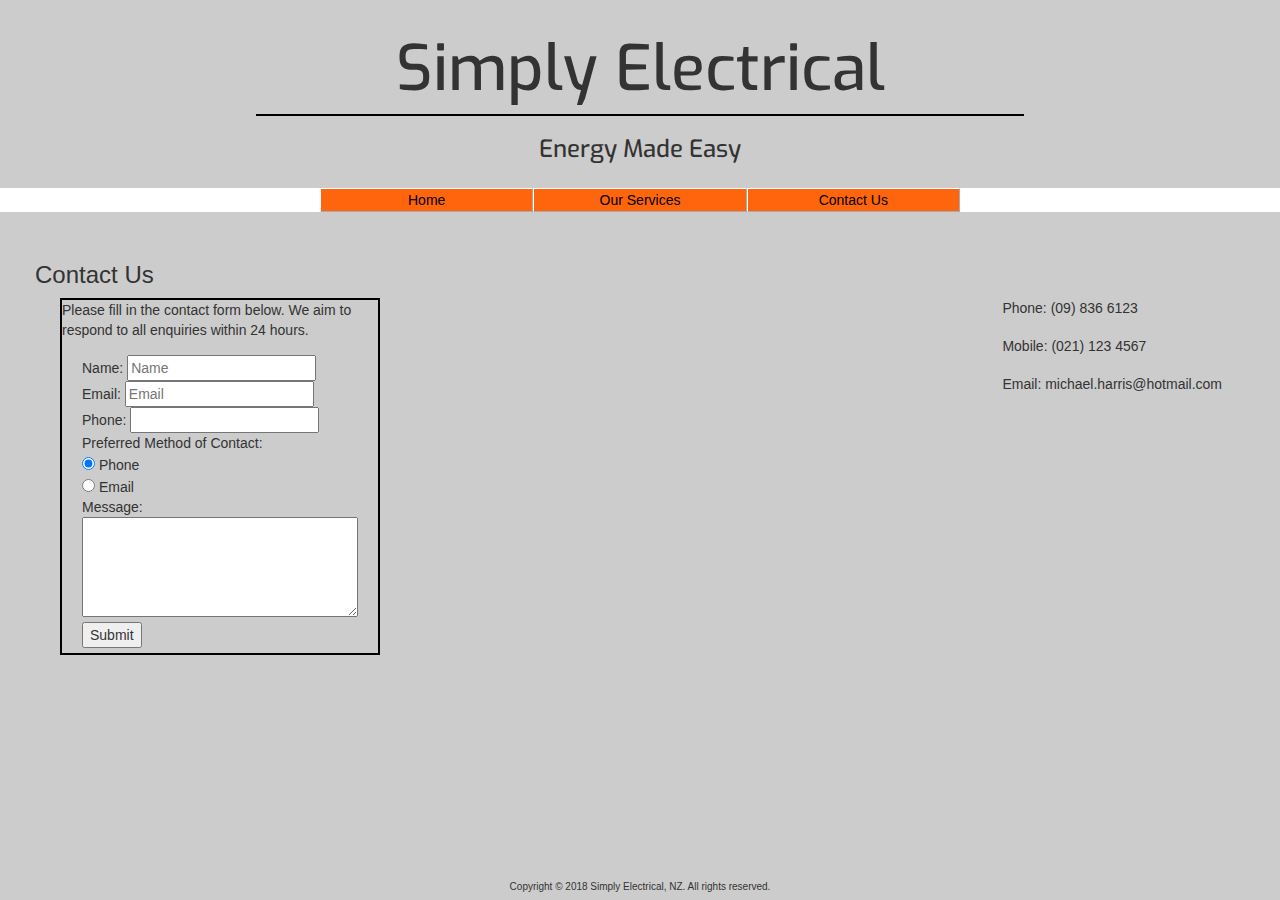
==== contactus.html @ 7d84df9d "Added Responsiveness with Bootstrap" ====
<!DOCTYPE html>
<html lang="en">
<head>

  <meta charset="utf-8">
  <meta name="viewport" 
  content="width=device-width, initial-scale=1">

  <link rel="stylesheet" type="text/css" href="css/app.css">
  <link type="text/css" rel="stylesheet" href="https://maxcdn.bootstrapcdn.com/bootstrap/3.3.7/css/bootstrap.min.css">

    <script src="https://ajax.googleapis.com/ajax/libs/jquery/3.3.1/jquery.min.js"></script>
    <script src="https://maxcdn.bootstrapcdn.com/bootstrap/3.3.7/js/bootstrap.min.js"></script>

    <link href="https://fonts.googleapis.com/css?family=Exo:700" rel="stylesheet">

    <title></title>

</head>

<!-- Website Heading -->
  <header>
    <div class="jumbotron text-center">
      <h1>Simply Electrical</h1>
      <h3>Energy Made Easy</h3>
    </div>
  </header>

  <!-- Navigation Bar -->
  <nav>
    <div class="container">
    <div class="row">
      <div class="col-xs-hidden col-sm-3">
        <!-- Sidebar -->
      </div>
      <button class="col-xs-12 col-sm-2" type="button">
        <a href="/index.html">Home</a>
      </button>
      <button class="col-xs-12 col-sm-2" type="button">
        <a href="#">Our Services</a>
      </button>
      <button class="col-xs-12 col-sm-2 active" id="active" type="button">
        <a href="/contactus.html">Contact Us</a>
      </button>

      <div class="col-xs-hidden col-sm-3">
        <!-- Sidebar -->
      </div>
    </div>
  </div>
  </nav>


  <!-- Responsive Main Content -->

  <div class="main-content">
    <div class="container-fluid" id="title">
      <h3>Contact Us</h3>
    </div>
  <div class="container">
    <div class="row">
      <div class="col-xs-12 col-sm-7">

        <div class="contact-container">

          <div class="form-container">
            <p>Please fill in the contact form below. We aim to respond to all enquiries within 24 hours.</p>

            <form>

              Name:
              <input type="text" name="Name" placeholder="Name"><br>

              Email:
              <input type="email" name="email" placeholder="Email"><br>

              Phone:
              <input type="tel" name="phone"><br>

              Preferred Method of Contact:<br>
              <input type="radio" name="contact" value="Phone" checked> Phone<br>
              <input type="radio" name="contact" value="Email"> Email<br>

              Message:
              <textarea name="message" style="width: 100%; height: 100px"></textarea><br>

              <button type="button" onclick="alert('Your message has been submitted. We will respond shortly. Thank you.')">Submit</button>

            </form>

          </div>
        </div>
      </div>

      <div class="col-xs-12 col-sm-5">
          <div class="contactdetails">
            <p>Phone: (09) 836 6123</p>
            <p>Mobile: (021) 123 4567</p>
            <p>Email: michael.harris@hotmail.com</p>
          </div>
      </div>

    </div>
  </div>

</div>

  <footer>
    <div class="container-fluid">
    Copyright &copy; 2018 Simply Electrical, NZ. All rights reserved.<br>
  </div>
  </footer>

</body>
</html>
---- css/app.css ----
/* TEMPLATE STYLING */
html {
	background-color: #cccccc;
}

 body {
	width: 100%;
	height: 100%;
	margin: 0;
	background-color: #cccccc;
}

body .container-fluid {
	width: 100%;
}

header {
	font-family: 'Exo', sans-serif;
}

header .jumbotron {
	padding: 15px 0px;
	margin-bottom: 0px;
	background-color: #cccccc;
	font-family: 'Exo', sans-serif;
}

header .jumbotron h1 {
	padding-bottom: 10px;
	margin-bottom: 10px;
	margin-left: 20%;
	margin-right: 20%;
	border-bottom: solid black 2px;
}
nav .container {
	width: 100%;
	background-color: white;
	color: orange;
	margin-top: 0px;
	padding-top: 0px;
}

nav .container .row button {
	background-color: #ff650c;
	border: outset #fff 1px;
}

nav button a {
	color: black;
	padding: 2px 0px;
	text-decoration: none;
}

nav .container .row button.active {
	background-color: #ff650c;
}
	 
nav .container .row button.active:hover {
	border: solid #ff3300 2px;
}
	
nav .container .row button:hover {
	border: solid #ff3300 2px; 
}

.main-content {
	margin: auto;
	 background-color: #cccccc;
	 padding: 30px 20px;
	 height: 100%;
	 bottom: 0;
}

.main-content .container {
	width: 100%;
	height: 100%;
	margin: auto;
}

.main-content .container .row {
	margin: auto;
	height: 100%;
	width: 100%;
}


.main-content .container .row #main-content {
	max-width: 100%;
	min-width: 100%;
	margin: auto;
	padding: 20px 20px;
}

#myCarousel {
		background-position: relative;
		min-height: 100%;
		max-height: 100%;
		bottom: 0;
		margin: auto;
	}

	/* Carousel base class */
#main-content .container #myCarousel .carousel {
	height: 100%;
	width: 100%;
	margin: auto;
}

/* Carousel Indicators*/
ol.carousel-indicators {
  position: absolute;
  bottom: 10px;
  left: 50%;
  z-index: 15;
  width: 60%;
  margin-left: -30%;
  padding-left: 0;
  list-style: none;
  text-align: center;
}

 ol.carousel-indicators li {
    display: inline-block;
    width:  11px;
    height: 11px;
    margin: 1px;
    text-indent: -999px;
    border: solid #000000 1px;
    border-radius: 11px;
    cursor: pointer;
    background-color: #ffffff;
}

ol.carousel-indicators li.active {
	background-color: #ff3300;
	border: solid #ff3300 2px;	
	width: 12px;
	height: 12px;
	border-radius: 12px;
}
/* Since positioning the image, we need to help out the caption */
.carousel-caption {
	z-index: 10;
}

/* Declare heights because of positioning of img element */
.carousel .item {
	height: 300px;
	min-height: 300px;
	max-height: 350px;
	color: #777;

}
.carousel-inner > .item > img {
	position: absolute;
	top: 0;
	left: 0;
	min-width: 300px;
	max-width: 500px;
	max-height: 100%;
	min-height: 100%;
}

	.top button {
		background-color: #ff471a;
		position: fixed;
		bottom: 40px;
		right: 5px;
		font-size: 10px;
		font-family: arial;
	}



	.show {
		width: 100%;
		padding: 0px 10%;
		margin: 0 0;
		position: relative;
	}

	.show ul {
		display: inline-block;
		/*grid-template-columns: repeat(auto-fit, minmax(440px, 1fr));
		grid-gap: 0px; */
		margin: auto;
		width: 100%;
	}

	.show li {
		max-width: 100%;
		border-bottom: solid black 2px;
		height: 100%;
		overflow: hidden;
		padding: 0px 10px;

	}

	.subtitle {
		width: 100%;
		padding-bottom: 0px;
	}

	.show li p {
		width: 100%;
		padding-left:15%;
	}

	.show h3 {
		padding-left: 15%;
	}


		.mySlides {display: none;}
	img {vertical-align: middle;}


	/* Slideshow container */
	.slideshow-container {
		padding: 0 5px;
		width: 100%;
		max-width: 500px;
		height: 100%;
		max-height: 400px;
		min-height: 400px;
		position: relative;
		margin: auto;
		}

	.active {
		background-color: #717171;
	}

	/* Fading animation */
	.fade {
		-webkit-animation-name: fade;
		-webkit-animation-duration: 1.5s;
		animation-name: fade;
		animation-duration: 1.5s;
	}

	@-webkit-keyframes fade {
		from {opacity: .4} 
		to {opacity: 1}
	}

	@keyframes fade {
		from {opacity: .4} 
		to {opacity: 1}
	}

	/* END OF TEMPLATE STYLING */

	/* HOME PAGE STYLING */
		
	

	


	/* END OF OUR SERVICES STYLING */

	/* CONTACT US STYLING */

	.contact-container{
		width: 100%;
		margin: auto;
		display: inline-block;
		height: 100%;
		padding-left: 10px;
	}

	.form-container {
		width: 48%;
		position: relative;
		float: left;
		border: solid black 2px;

	}

	.form-container form {
		padding: 5px 20px;
		display: block;
		input
	}

	.contactdetails {
		width: 48%;
		float: right;
		vertical-align: center;
		height: 100%;

	}

	.contactdetails p {
		padding-bottom: 8px;
		vertical-align: center;
	}

	/* END OF CONTACT US STYLING */


footer {
	background-color: #cccccc;
	width: 100%;
	position: fixed;
	text-align: center;
	font-size: 10px;
	height: 30px;
	min-height: 30px;
	max-height: 30px;
	margin: 0;
	padding: 10px;
	bottom: 0;
}
	/* END OF TEMPLATE STYLING */
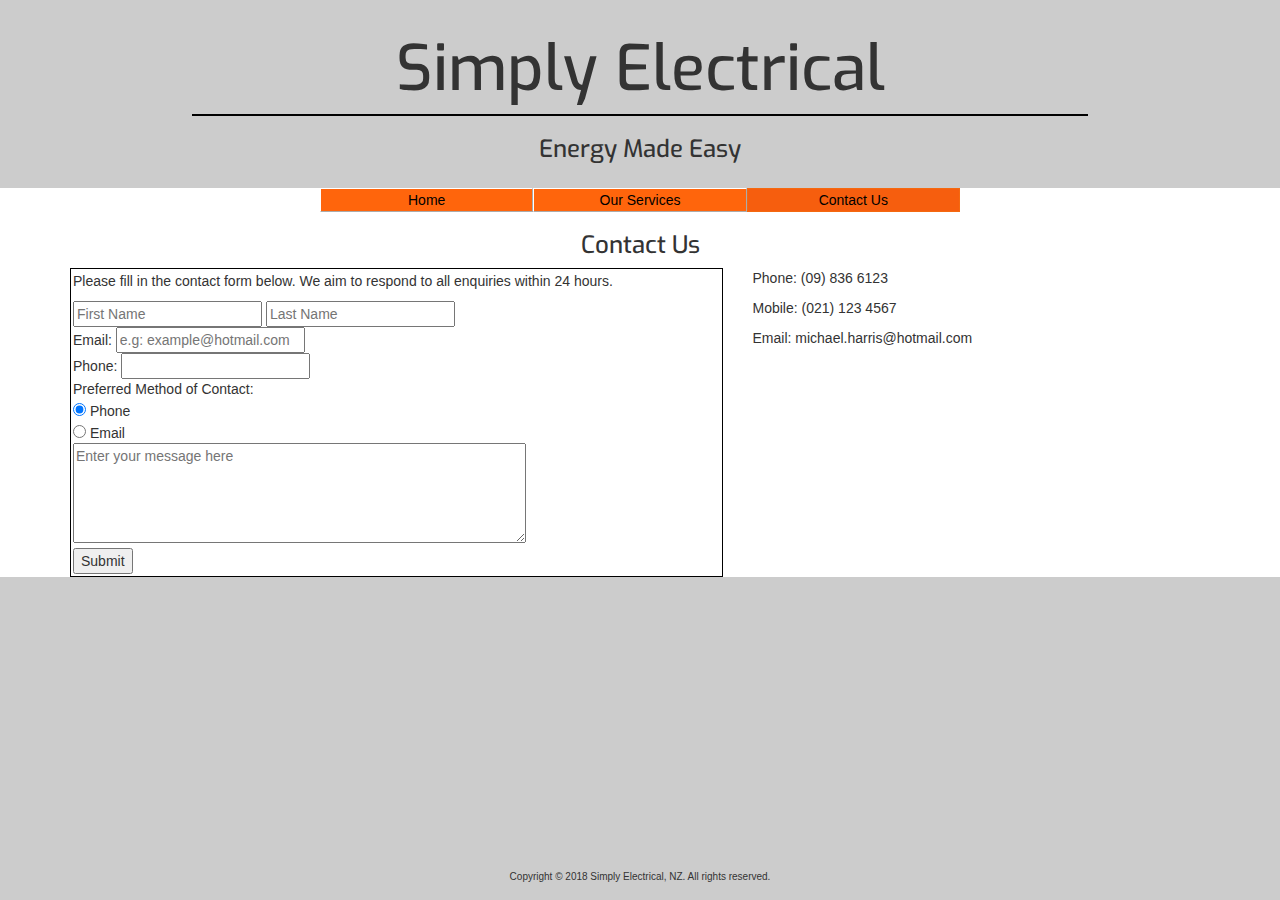
==== commit 8ae705cb: "Updated Contact Form layout" ====
--- a/contactus.html
+++ b/contactus.html
@@ -54,62 +54,64 @@
   <!-- Responsive Main Content -->
 
   <div class="main-content">
+
     <div class="container-fluid" id="title">
       <h3>Contact Us</h3>
     </div>
-  <div class="container">
-    <div class="row">
-      <div class="col-xs-12 col-sm-7">
 
-        <div class="contact-container">
+  	<div class="container">
+    	<div class="row">
+      		<div class="col-xs-12 col-sm-7">
 
-          <div class="form-container">
-            <p>Please fill in the contact form below. We aim to respond to all enquiries within 24 hours.</p>
+        		<div class="contact-container">
 
-            <form>
+          			<div class="form-container">
+            			<p>Please fill in the contact form below. We aim to respond to all enquiries within 24 hours.</p>
 
-              Name:
-              <input type="text" name="Name" placeholder="Name"><br>
+            			<form>
 
-              Email:
-              <input type="email" name="email" placeholder="Email"><br>
+              				<input type="text" name="FirstName" placeholder="First Name">
+              				<input type="text" name="LastName" placeholder="Last Name"><br>
 
-              Phone:
-              <input type="tel" name="phone"><br>
 
-              Preferred Method of Contact:<br>
-              <input type="radio" name="contact" value="Phone" checked> Phone<br>
-              <input type="radio" name="contact" value="Email"> Email<br>
+              				Email:
+              				<input type="email" name="email" placeholder="e.g: example@hotmail.com"><br>
 
-              Message:
-              <textarea name="message" style="width: 100%; height: 100px"></textarea><br>
+              				Phone:
+              				<input type="tel" name="phone" placeholder=""><br>
 
-              <button type="button" onclick="alert('Your message has been submitted. We will respond shortly. Thank you.')">Submit</button>
+              				Preferred Method of Contact:<br>
+              				<input type="radio" name="contact" value="Phone" checked> Phone<br>
+              				<input type="radio" name="contact" value="Email"> Email<br>
 
-            </form>
+              				<textarea name="message" style="width: 70%; height: 100px" placeholder="Enter your message here"></textarea><br>
 
-          </div>
-        </div>
-      </div>
+              				<button type="button" onclick="alert('Your message has been submitted. We will respond shortly. Thank you.')">Submit</button>
 
-      <div class="col-xs-12 col-sm-5">
-          <div class="contactdetails">
-            <p>Phone: (09) 836 6123</p>
-            <p>Mobile: (021) 123 4567</p>
-            <p>Email: michael.harris@hotmail.com</p>
-          </div>
-      </div>
+            			</form>
 
-    </div>
-  </div>
+          			</div>
+        		</div>
+      		</div>
+
+      		<div class="col-xs-12 col-sm-5">
+          		<div class="contactdetails">
+            		<p>Phone: (09) 836 6123</p>
+            		<p>Mobile: (021) 123 4567</p>
+            		<p>Email: michael.harris@hotmail.com</p>
+          		</div>
+      		</div>
+
+    	</div>
+  	</div>
 
 </div>
 
-  <footer>
-    <div class="container-fluid">
-    Copyright &copy; 2018 Simply Electrical, NZ. All rights reserved.<br>
-  </div>
-  </footer>
+<footer>
+	<div class="container-fluid">
+    	Copyright &copy; 2018 Simply Electrical, NZ. All rights reserved.<br>
+  	</div>
+</footer>
 
 </body>
 </html>
--- a/css/app.css
+++ b/css/app.css
@@ -3,16 +3,14 @@
 	background-color: #cccccc;
 }
 
- body {
+body {
 	width: 100%;
 	height: 100%;
+	max-height: 100%;
 	margin: 0;
 	background-color: #cccccc;
 }
 
-body .container-fluid {
-	width: 100%;
-}
 
 header {
 	font-family: 'Exo', sans-serif;
@@ -28,8 +26,8 @@
 header .jumbotron h1 {
 	padding-bottom: 10px;
 	margin-bottom: 10px;
-	margin-left: 20%;
-	margin-right: 20%;
+	margin-left: 15%;
+	margin-right: 15%;
 	border-bottom: solid black 2px;
 }
 nav .container {
@@ -51,45 +49,68 @@
 	text-decoration: none;
 }
 
+nav button a:hover {
+	text-decoration: none;
+	color: black;
+	font-weight: bold;
+}
+
 nav .container .row button.active {
-	background-color: #ff650c;
+	background-color: #f65e0e;
+	border: solid #f46910 1px;
 }
 	 
 nav .container .row button.active:hover {
-	border: solid #ff3300 2px;
+	border: inset #ff3300 1px;
 }
 	
 nav .container .row button:hover {
-	border: solid #ff3300 2px; 
-}
-
-.main-content {
+	border: inset #ff3300 1px; 
+}
+
+.jumbotron {
+	background-color: #cccccc;
+	padding-top: 0px;
+	padding-bottom: 0px;
+}
+
+#home-content {
+	padding-top: 20px;
+	padding-bottom: 0px;
+	margin-bottom: 0;
+	background-color: #cccccc;
+}
+
+.jumbotron .main-content {
+	padding: 0;
+	margin: 0;
+	background-color: #cccccc;
+}
+
+.jumbotron .main-content .row {
+	height: 100%;
+	width: 100%;
 	margin: auto;
-	 background-color: #cccccc;
-	 padding: 30px 20px;
-	 height: 100%;
-	 bottom: 0;
-}
-
-.main-content .container {
-	width: 100%;
-	height: 100%;
-	margin: auto;
-}
-
-.main-content .container .row {
-	margin: auto;
-	height: 100%;
-	width: 100%;
-}
-
-
-.main-content .container .row #main-content {
-	max-width: 100%;
-	min-width: 100%;
-	margin: auto;
-	padding: 20px 20px;
-}
+}
+
+#homepage {
+	width: 100%;
+	text-align: center;
+	font-family: Exo;
+	background-color: #cccccc;
+	padding-top: 8px;
+}
+
+#homepage ul {
+	padding: 0 20px;
+	display: block;
+}
+
+#homepage ul li {
+	display: inline-block;
+	padding: 0 7px;
+}
+
 
 #myCarousel {
 		background-position: relative;
@@ -143,6 +164,12 @@
 	z-index: 10;
 }
 
+.carousel-caption p {
+	color: black;
+	background-color: #ffffff;
+	opacity: 0.5;
+}
+
 /* Declare heights because of positioning of img element */
 .carousel .item {
 	height: 300px;
@@ -225,6 +252,7 @@
 		min-height: 400px;
 		position: relative;
 		margin: auto;
+		background-color: green;
 		}
 
 	.active {
@@ -249,55 +277,17 @@
 		to {opacity: 1}
 	}
 
-	/* END OF TEMPLATE STYLING */
 
 	/* HOME PAGE STYLING */
-		
-	
-
-	
-
-
-	/* END OF OUR SERVICES STYLING */
-
-	/* CONTACT US STYLING */
-
-	.contact-container{
-		width: 100%;
-		margin: auto;
-		display: inline-block;
-		height: 100%;
-		padding-left: 10px;
-	}
-
-	.form-container {
-		width: 48%;
-		position: relative;
-		float: left;
-		border: solid black 2px;
-
-	}
-
-	.form-container form {
-		padding: 5px 20px;
-		display: block;
-		input
-	}
-
-	.contactdetails {
-		width: 48%;
-		float: right;
-		vertical-align: center;
-		height: 100%;
-
-	}
-
-	.contactdetails p {
-		padding-bottom: 8px;
-		vertical-align: center;
-	}
-
-	/* END OF CONTACT US STYLING */
+#title {
+	text-align: center;
+	font-family: Exo;
+}
+
+.form-container {
+	border: solid black 1px;
+	padding: 2px;
+}
 
 
 footer {
@@ -305,12 +295,18 @@
 	width: 100%;
 	position: fixed;
 	text-align: center;
+	vertical-align: center;
 	font-size: 10px;
-	height: 30px;
+	height: 40px;
 	min-height: 30px;
-	max-height: 30px;
-	margin: 0;
+	max-height: 40px;
 	padding: 10px;
+	margin-bottom: 0px;
+	padding-bottom: 10px;
 	bottom: 0;
 }
-	/* END OF TEMPLATE STYLING */
+
+footer p {
+	padding-bottom: 10px;
+}
+
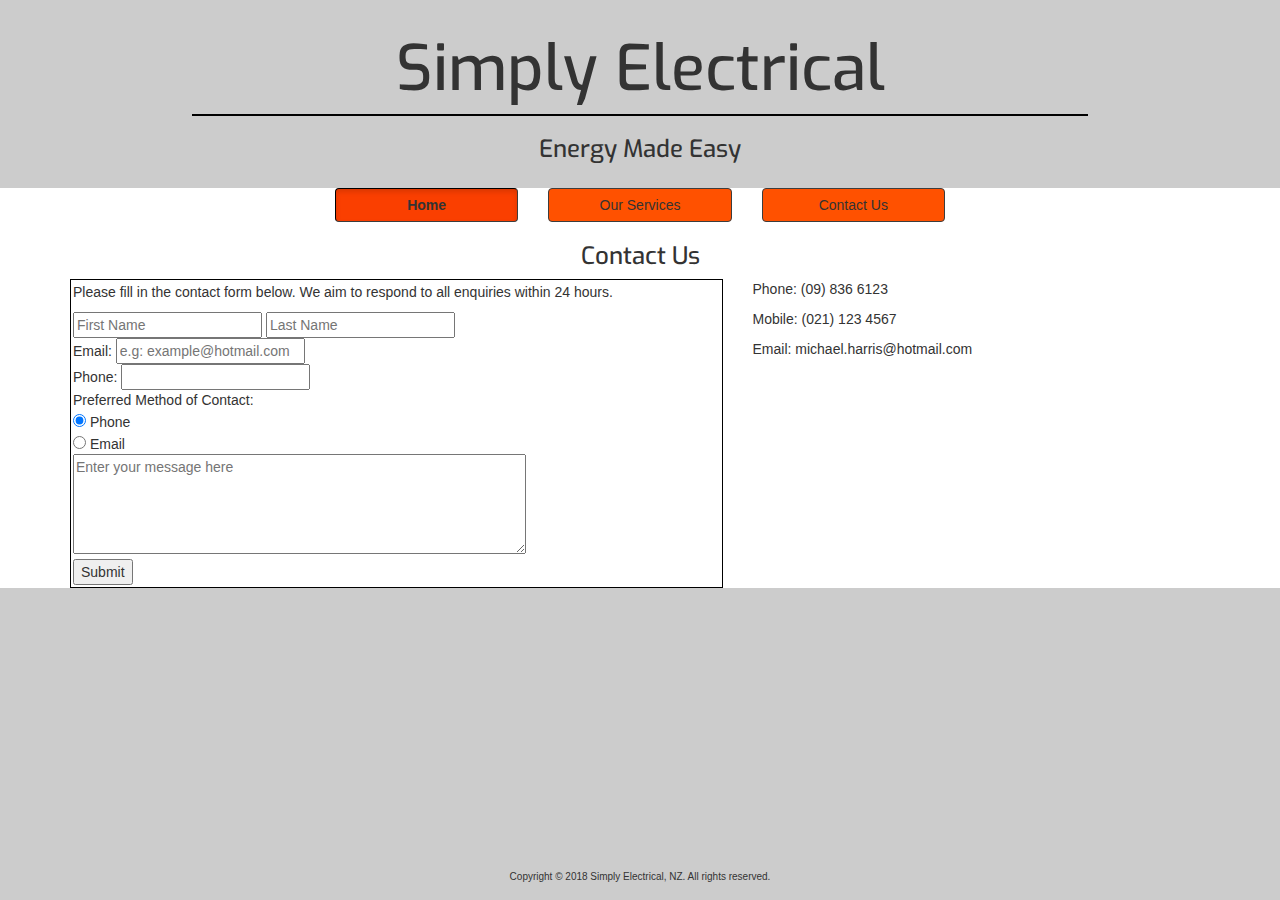
==== commit e68e3d49: "UPDATE: Updated the 'look' of the nav buttons" ====
--- a/contactus.html
+++ b/contactus.html
@@ -29,20 +29,20 @@
   <!-- Navigation Bar -->
   <nav>
     <div class="container">
-    <div class="row">
-      <div class="col-xs-hidden col-sm-3">
-        <!-- Sidebar -->
+      <div class="row">
+        <div class="col-xs-hidden col-sm-3">
+          <!-- Sidebar -->
+        </div>
+        <div class="col-xs-12 col-sm-2">
+          <a href="https://simplyelectrical.github.io/index.html" class="btn btn-default active" id="nav-button" role="button">Home</a>
+        </div>
+        <div class="col-xs-12 col-sm-2">
+          <a href="https://simplyelectrical.github.io/ourservices.html" class="btn btn-default" id="nav-button" role="button">Our Services</a>
+        </div>
+        <div class="col-xs-12 col-sm-2">
+          <a href="https://simplyelectrical.github.io/contactus.html" class="btn btn-default" id="nav-button" role="button">Contact Us</a>
+        </div>
       </div>
-      <button class="col-xs-12 col-sm-2" type="button">
-        <a href="/index.html">Home</a>
-      </button>
-      <button class="col-xs-12 col-sm-2" type="button">
-        <a href="#">Our Services</a>
-      </button>
-      <button class="col-xs-12 col-sm-2 active" id="active" type="button">
-        <a href="/contactus.html">Contact Us</a>
-      </button>
-
       <div class="col-xs-hidden col-sm-3">
         <!-- Sidebar -->
       </div>
--- a/css/app.css
+++ b/css/app.css
@@ -1,6 +1,7 @@
  /* TEMPLATE STYLING */
 html {
 	background-color: #cccccc;
+	width: 100%;
 }
 
 body {
@@ -8,6 +9,7 @@
 	height: 100%;
 	max-height: 100%;
 	margin: 0;
+	padding: 0;
 	background-color: #cccccc;
 }
 
@@ -36,47 +38,55 @@
 	color: orange;
 	margin-top: 0px;
 	padding-top: 0px;
-}
-
-nav .container .row button {
-	background-color: #ff650c;
-	border: outset #fff 1px;
-}
-
-nav button a {
+	margin-left: 0;
+	margin-right: 0;
+}
+
+nav .container .row a {
+	background-color: #ff5100;
+	border: solid #3d3d3d 1px;
+}
+
+nav a {
 	color: black;
 	padding: 2px 0px;
 	text-decoration: none;
 }
 
-nav button a:hover {
+nav a:hover {
 	text-decoration: none;
 	color: black;
 	font-weight: bold;
 }
 
-nav .container .row button.active {
-	background-color: #f65e0e;
-	border: solid #f46910 1px;
+nav .container .row #nav-button {
+	width: 100%;
+	padding-left: 15%;
+	padding-right: 15%;
+	margin: auto;
+}
+nav .container .row #nav-button.active {
+	background-color: #fa3f00;
+	border: inset #3d3d3d 1px;
+	font-weight: bold;
 }
 	 
-nav .container .row button.active:hover {
-	border: inset #ff3300 1px;
+nav .container .row #nav-button.active:hover {
+	border: outset #ff3300 1px;
 }
 	
-nav .container .row button:hover {
+nav .container .row #nav-button:hover {
 	border: inset #ff3300 1px; 
 }
 
 .jumbotron {
-	background-color: #cccccc;
 	padding-top: 0px;
 	padding-bottom: 0px;
 }
 
-#home-content {
-	padding-top: 20px;
-	padding-bottom: 0px;
+#main-base {
+	padding-top: 2%;
+	padding-bottom: 2%;
 	margin-bottom: 0;
 	background-color: #cccccc;
 }
@@ -91,6 +101,62 @@
 	height: 100%;
 	width: 100%;
 	margin: auto;
+}
+
+#services {
+	width: 100%;
+	margin: auto;
+	margin-top: 0px;
+	margin-bottom: 10px;
+	background-color: #cccccc;
+}
+
+#services .row {
+	margin: auto;
+}
+
+#services h3 {
+	font-family: 'Exo';
+	margin-top: 0px;
+	padding-top: 5px;
+	width: 100%;
+}
+
+#services p {
+	font-family: arial;
+	font-size: 14px;
+	text-align: justify;
+}
+
+#services img {
+	margin: auto;
+	width: 100%;
+	padding-left: 20%;
+	padding-right: 20%;
+}
+
+#service-container {
+	border-bottom: solid black 2px;
+}
+
+#service-container .row {
+	padding-bottom: 10px;
+	margin: auto;
+}
+
+#service-container .row #image {
+	padding-left: 10%;
+	padding-right: 10%;
+	margin: auto;
+	margin-bottom: 5px;
+}
+
+#service-container .row #image img {
+	padding-left: 10%;
+	padding-right: 10%;
+	} {
+	margin: 0;
+	display: relative;
 }
 
 #homepage {
@@ -221,11 +287,6 @@
 		overflow: hidden;
 		padding: 0px 10px;
 
-	}
-
-	.subtitle {
-		width: 100%;
-		padding-bottom: 0px;
 	}
 
 	.show li p {
@@ -278,11 +339,56 @@
 	}
 
 
-	/* HOME PAGE STYLING */
 #title {
 	text-align: center;
 	font-family: Exo;
 }
+
+
+.links {
+    width: 100%;
+    padding-top: 2px;
+    padding-bottom: 2px;
+    padding-left: 10%;
+    padding-right: 10%;
+   	margin: auto;
+   	position: relative;
+   	display: block
+}
+
+.links ul {
+	margin: auto;
+	padding-left: 5%;
+	padding-right: 5%;
+	width: 100%;
+}
+
+.links ul li {
+    display: inline-block;
+    padding-bottom: 6px;
+    font-size: 12px;
+    font-family: arial;
+    text-align: left;
+    margin: auto;
+    width: 150px;
+  }
+
+  .links ul li a {
+    text-decoration: none;
+    color: black;
+    display: inline-block;
+    padding-left: 5px;
+    padding-right: 5px;
+  }
+
+  .links ul li a:hover {
+  	color: #ff3300;
+  }
+
+  .img-container {
+
+  }
+
 
 .form-container {
 	border: solid black 1px;
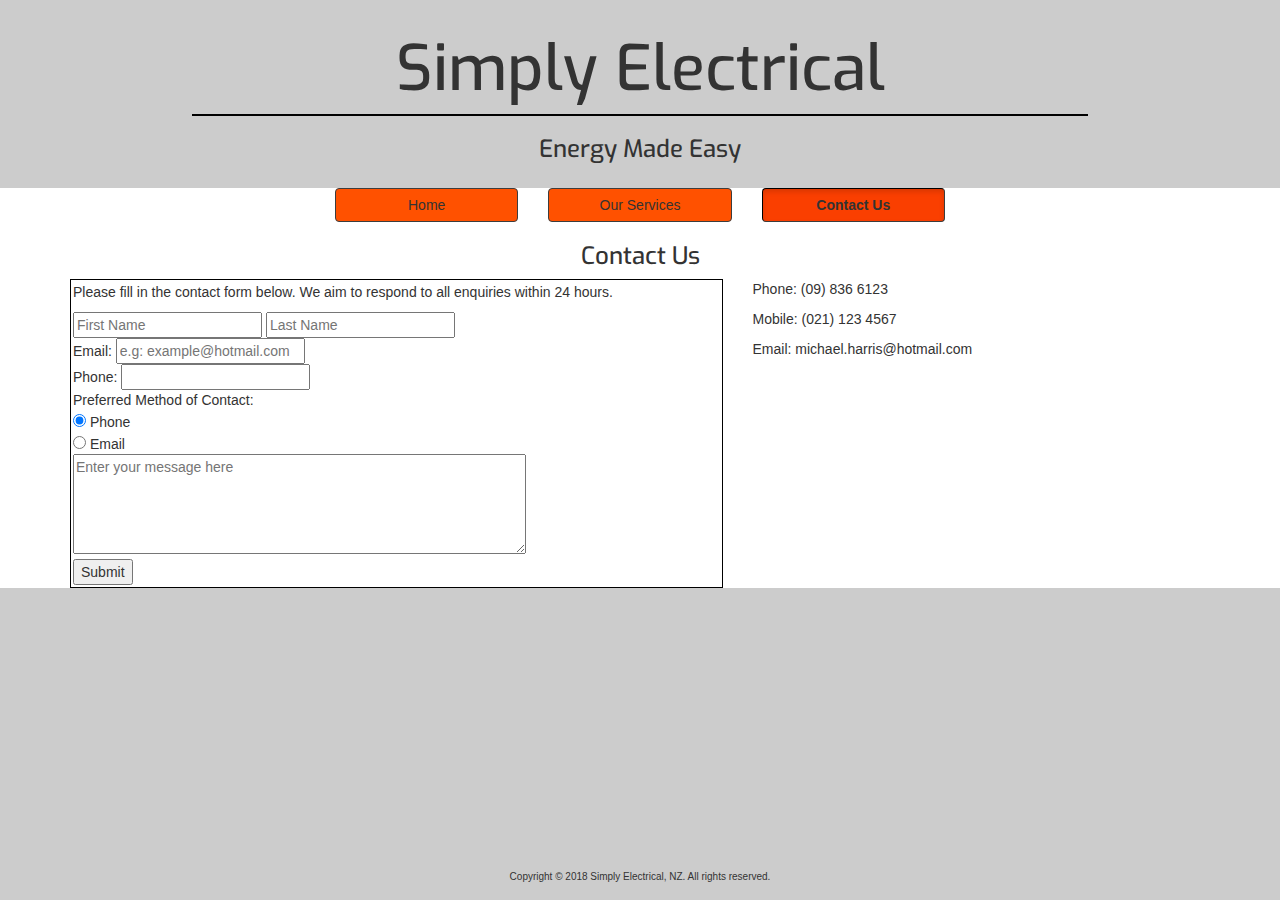
==== commit e9da4f62: "DEBUG: Fixed active button on nav bar" ====
--- a/contactus.html
+++ b/contactus.html
@@ -34,13 +34,13 @@
           <!-- Sidebar -->
         </div>
         <div class="col-xs-12 col-sm-2">
-          <a href="https://simplyelectrical.github.io/index.html" class="btn btn-default active" id="nav-button" role="button">Home</a>
+          <a href="https://simplyelectrical.github.io/index.html" class="btn btn-default" id="nav-button" role="button">Home</a>
         </div>
         <div class="col-xs-12 col-sm-2">
           <a href="https://simplyelectrical.github.io/ourservices.html" class="btn btn-default" id="nav-button" role="button">Our Services</a>
         </div>
         <div class="col-xs-12 col-sm-2">
-          <a href="https://simplyelectrical.github.io/contactus.html" class="btn btn-default" id="nav-button" role="button">Contact Us</a>
+          <a href="https://simplyelectrical.github.io/contactus.html" class="btn btn-default active" id="nav-button" role="button">Contact Us</a>
         </div>
       </div>
       <div class="col-xs-hidden col-sm-3">
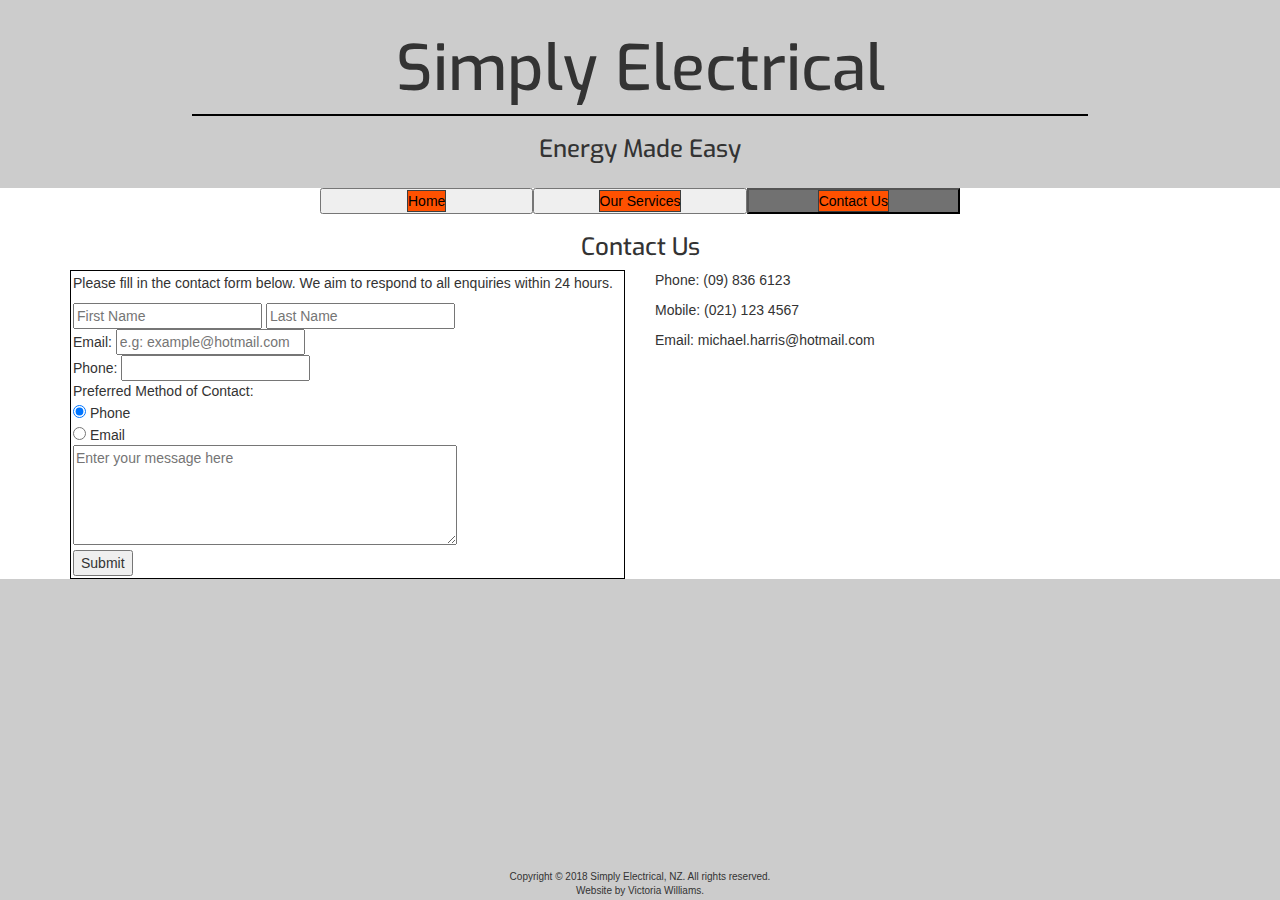
==== commit d45534c2: "UPDATE: layout of page" ====
--- a/contactus.html
+++ b/contactus.html
@@ -29,20 +29,20 @@
   <!-- Navigation Bar -->
   <nav>
     <div class="container">
-      <div class="row">
-        <div class="col-xs-hidden col-sm-3">
-          <!-- Sidebar -->
-        </div>
-        <div class="col-xs-12 col-sm-2">
-          <a href="https://simplyelectrical.github.io/index.html" class="btn btn-default" id="nav-button" role="button">Home</a>
-        </div>
-        <div class="col-xs-12 col-sm-2">
-          <a href="https://simplyelectrical.github.io/ourservices.html" class="btn btn-default" id="nav-button" role="button">Our Services</a>
-        </div>
-        <div class="col-xs-12 col-sm-2">
-          <a href="https://simplyelectrical.github.io/contactus.html" class="btn btn-default active" id="nav-button" role="button">Contact Us</a>
-        </div>
+    <div class="row">
+      <div class="col-xs-hidden col-sm-3">
+        <!-- Sidebar -->
       </div>
+      <button class="col-xs-12 col-sm-2" type="button">
+        <a href="/index.html">Home</a>
+      </button>
+      <button class="col-xs-12 col-sm-2" type="button">
+        <a href="#">Our Services</a>
+      </button>
+      <button class="col-xs-12 col-sm-2 active" id="active" type="button">
+        <a href="/contactus.html">Contact Us</a>
+      </button>
+
       <div class="col-xs-hidden col-sm-3">
         <!-- Sidebar -->
       </div>
@@ -61,7 +61,7 @@
 
   	<div class="container">
     	<div class="row">
-      		<div class="col-xs-12 col-sm-7">
+      		<div class="col-xs-12 col-sm-8 col-md-6">
 
         		<div class="contact-container">
 
@@ -94,7 +94,7 @@
         		</div>
       		</div>
 
-      		<div class="col-xs-12 col-sm-5">
+      		<div class="col-xs-12 col-sm-4 col-md-6">
           		<div class="contactdetails">
             		<p>Phone: (09) 836 6123</p>
             		<p>Mobile: (021) 123 4567</p>
@@ -109,7 +109,7 @@
 
 <footer>
 	<div class="container-fluid">
-    	Copyright &copy; 2018 Simply Electrical, NZ. All rights reserved.<br>
+    	Copyright &copy; 2018 Simply Electrical, NZ. All rights reserved.<br>Website by Victoria Williams.
   	</div>
 </footer>
 
--- a/css/app.css
+++ b/css/app.css
@@ -154,7 +154,6 @@
 #service-container .row #image img {
 	padding-left: 10%;
 	padding-right: 10%;
-	} {
 	margin: 0;
 	display: relative;
 }
@@ -254,6 +253,10 @@
 	min-height: 100%;
 }
 
+img #service-slide-img {
+	padding: 0px;
+}
+
 	.top button {
 		background-color: #ff471a;
 		position: fixed;
@@ -282,7 +285,6 @@
 
 	.show li {
 		max-width: 100%;
-		border-bottom: solid black 2px;
 		height: 100%;
 		overflow: hidden;
 		padding: 0px 10px;
@@ -313,7 +315,7 @@
 		min-height: 400px;
 		position: relative;
 		margin: auto;
-		background-color: green;
+		background-color: #cccccc;
 		}
 
 	.active {
@@ -329,12 +331,12 @@
 	}
 
 	@-webkit-keyframes fade {
-		from {opacity: .4} 
+		from {opacity: .2} 
 		to {opacity: 1}
 	}
 
 	@keyframes fade {
-		from {opacity: .4} 
+		from {opacity: .2} 
 		to {opacity: 1}
 	}
 
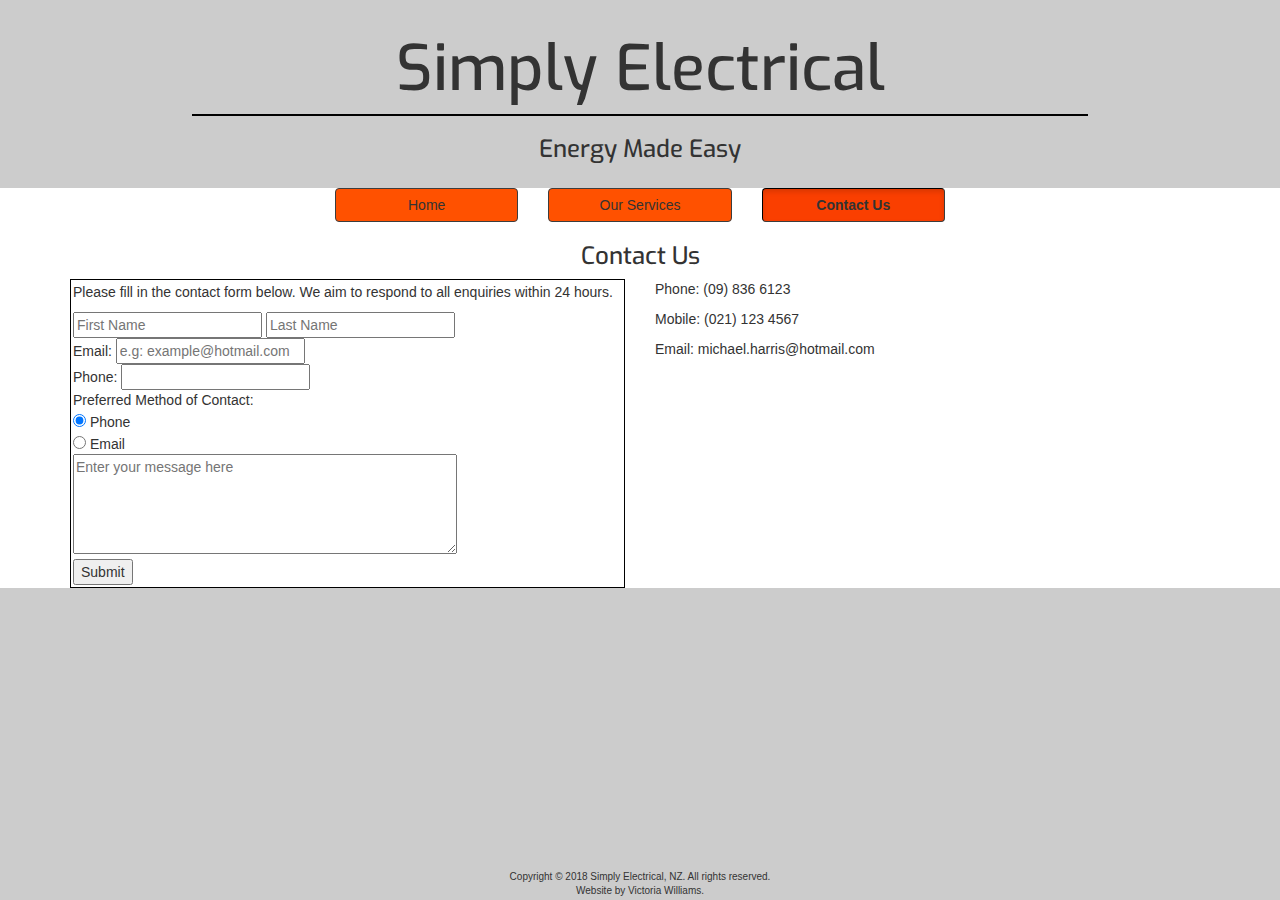
==== commit 21275b4e: "MERGE: Updating files from different computer" ====
--- a/contactus.html
+++ b/contactus.html
@@ -29,20 +29,20 @@
   <!-- Navigation Bar -->
   <nav>
     <div class="container">
-    <div class="row">
-      <div class="col-xs-hidden col-sm-3">
-        <!-- Sidebar -->
+      <div class="row">
+        <div class="col-xs-hidden col-sm-3">
+          <!-- Sidebar -->
+        </div>
+        <div class="col-xs-12 col-sm-2">
+          <a href="https://simplyelectrical.github.io/index.html" class="btn btn-default" id="nav-button" role="button">Home</a>
+        </div>
+        <div class="col-xs-12 col-sm-2">
+          <a href="https://simplyelectrical.github.io/ourservices.html" class="btn btn-default" id="nav-button" role="button">Our Services</a>
+        </div>
+        <div class="col-xs-12 col-sm-2">
+          <a href="https://simplyelectrical.github.io/contactus.html" class="btn btn-default active" id="nav-button" role="button">Contact Us</a>
+        </div>
       </div>
-      <button class="col-xs-12 col-sm-2" type="button">
-        <a href="/index.html">Home</a>
-      </button>
-      <button class="col-xs-12 col-sm-2" type="button">
-        <a href="#">Our Services</a>
-      </button>
-      <button class="col-xs-12 col-sm-2 active" id="active" type="button">
-        <a href="/contactus.html">Contact Us</a>
-      </button>
-
       <div class="col-xs-hidden col-sm-3">
         <!-- Sidebar -->
       </div>
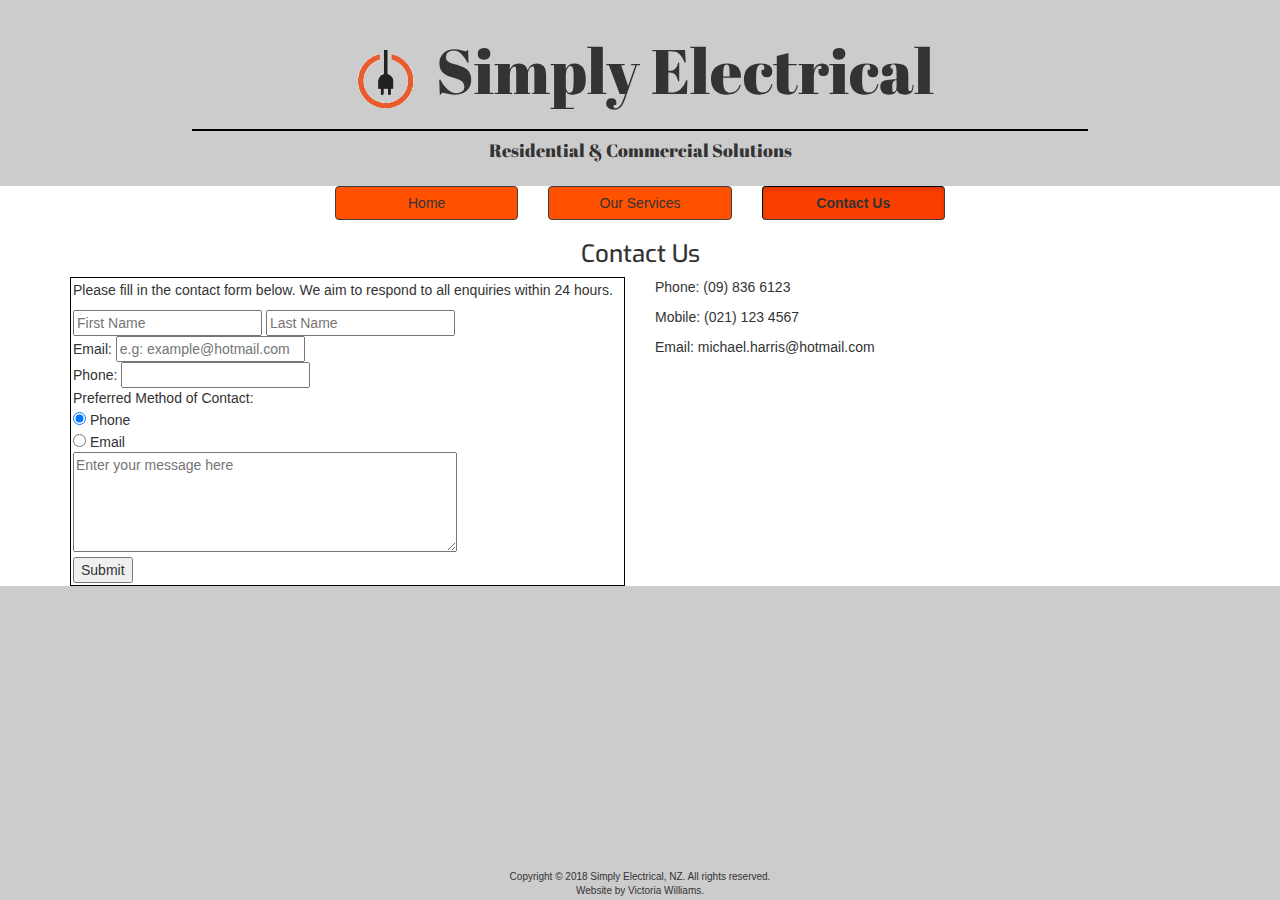
==== commit b25ef699: "UPDATE: header" ====
--- a/contactus.html
+++ b/contactus.html
@@ -13,6 +13,7 @@
     <script src="https://maxcdn.bootstrapcdn.com/bootstrap/3.3.7/js/bootstrap.min.js"></script>
 
     <link href="https://fonts.googleapis.com/css?family=Exo:700" rel="stylesheet">
+    <link href="https://fonts.googleapis.com/css?family=Abril+Fatface" rel="stylesheet">
 
     <title></title>
 
@@ -21,8 +22,8 @@
 <!-- Website Heading -->
   <header>
     <div class="jumbotron text-center">
-      <h1>Simply Electrical</h1>
-      <h3>Energy Made Easy</h3>
+          <h1><img src="/img/logo.jpg" id="logo">Simply Electrical</h1>
+          <h4>Residential & Commercial Solutions</h4>
     </div>
   </header>
 
--- a/css/app.css
+++ b/css/app.css
@@ -15,14 +15,14 @@
 
 
 header {
-	font-family: 'Exo', sans-serif;
+	font-family: 'Abril Fatface', cursive;
 }
 
 header .jumbotron {
 	padding: 15px 0px;
 	margin-bottom: 0px;
 	background-color: #cccccc;
-	font-family: 'Exo', sans-serif;
+	font-family: 'Abril Fatface', cursive;
 }
 
 header .jumbotron h1 {
@@ -32,6 +32,14 @@
 	margin-right: 15%;
 	border-bottom: solid black 2px;
 }
+
+header #logo {
+	margin: auto;
+	height: 100%;
+	max-height: 80px;
+	margin-right: 10px;
+	vertical-align: center;
+}
 nav .container {
 	width: 100%;
 	background-color: white;
@@ -93,8 +101,9 @@
 
 .jumbotron .main-content {
 	padding: 0;
-	margin: 0;
-	background-color: #cccccc;
+	margin: auto;
+	background-color: #cccccc;
+	max-width: 524px;
 }
 
 .jumbotron .main-content .row {
@@ -243,21 +252,25 @@
 	color: #777;
 
 }
-.carousel-inner > .item > img {
+.carousel-inner .item img {
 	position: absolute;
 	top: 0;
 	left: 0;
-	min-width: 300px;
-	max-width: 500px;
+	min-width: 100%;
+	max-width: 100%;
 	max-height: 100%;
 	min-height: 100%;
 }
 
-img #service-slide-img {
-	padding: 0px;
-}
-
-	.top button {
+.carousel-inner .item .active img #service-slide-img {
+	padding-left: 0px;
+	padding-right: 0px;
+	margin: auto;
+	width: 100%;
+	max-width: 524px;
+}
+
+	.to-top {
 		background-color: #ff471a;
 		position: fixed;
 		bottom: 40px;
